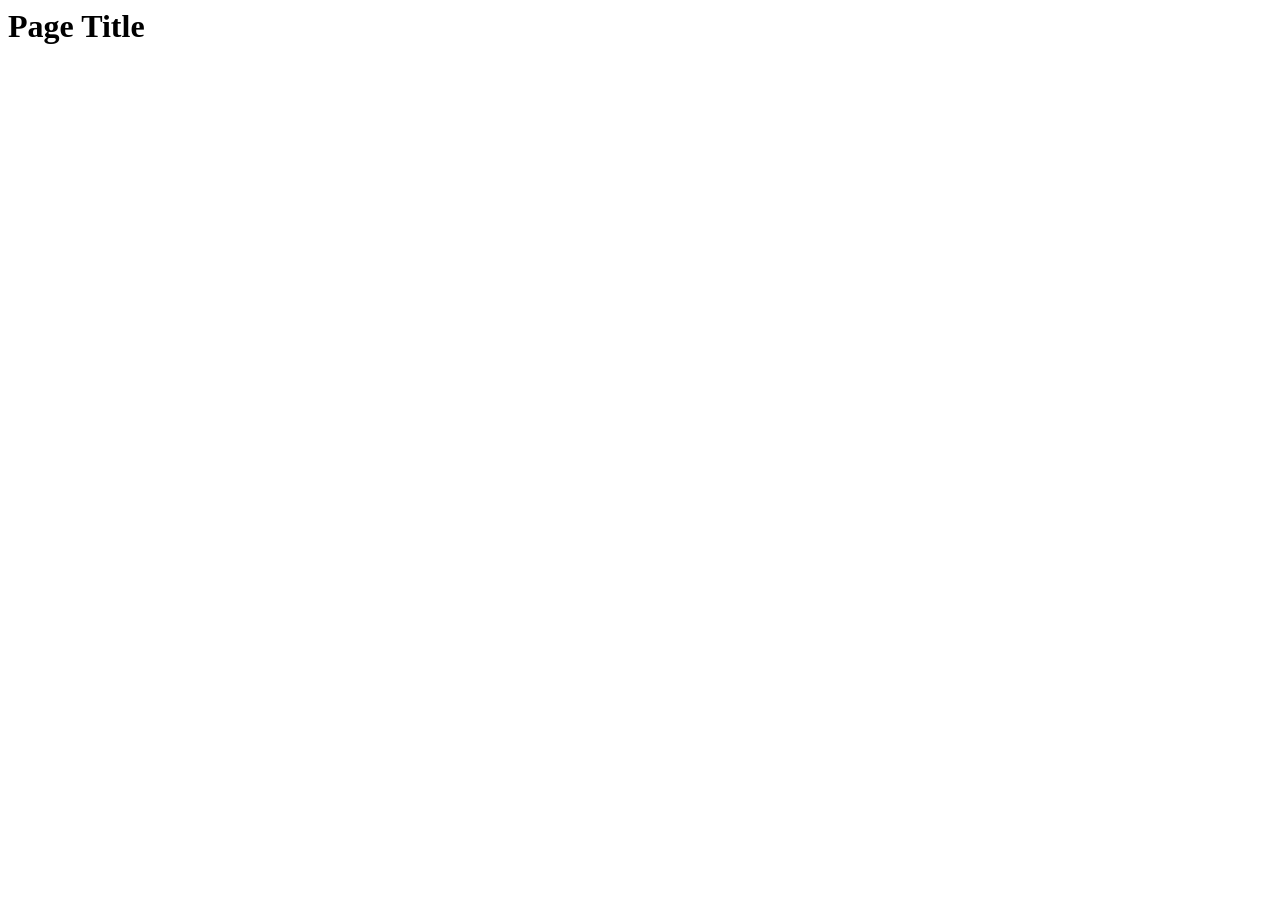
==== chapter_4/index.html @ a7b458bf "JavaScript_Tutorial-chapter_4-fuction" ====
<html lang="en">
<head>
    <meta charset="UTF-8">
    <meta name="viewport" content="width=device-width, initial-scale=1.0">
    <title>Document</title>
</head>
<body>
    <h1>Page Title</h1>
    <script src="sandbox.js"></script>
</body>
</html>
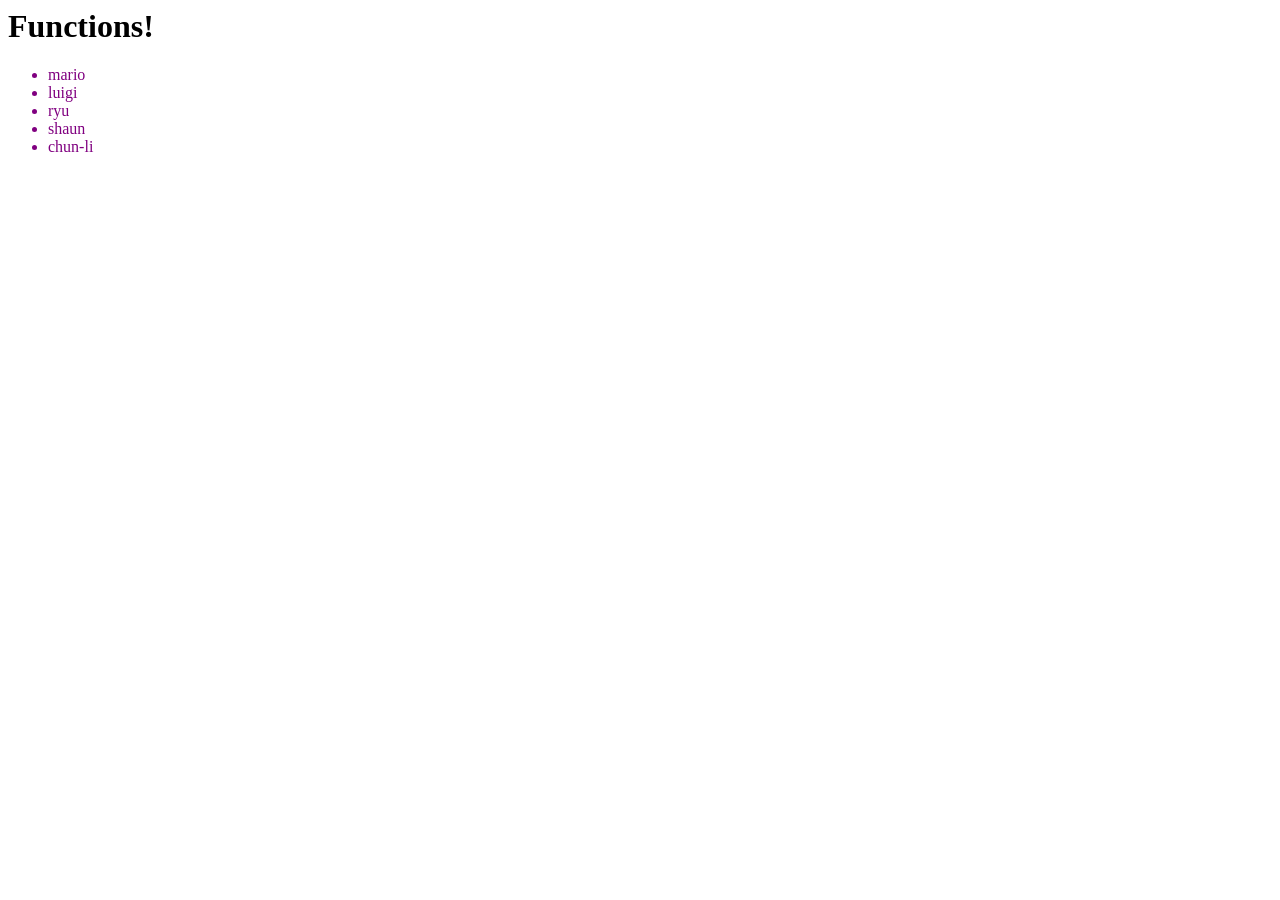
==== commit e3eaba1c: "JavaScript_Tutorial-chapter_4-html" ====
--- a/chapter_4/index.html
+++ b/chapter_4/index.html
@@ -5,7 +5,9 @@
     <title>Document</title>
 </head>
 <body>
-    <h1>Page Title</h1>
+    <h1>Functions!</h1>
+    <ul class="people"></ul>
+       
     <script src="sandbox.js"></script>
 </body>
 </html>
